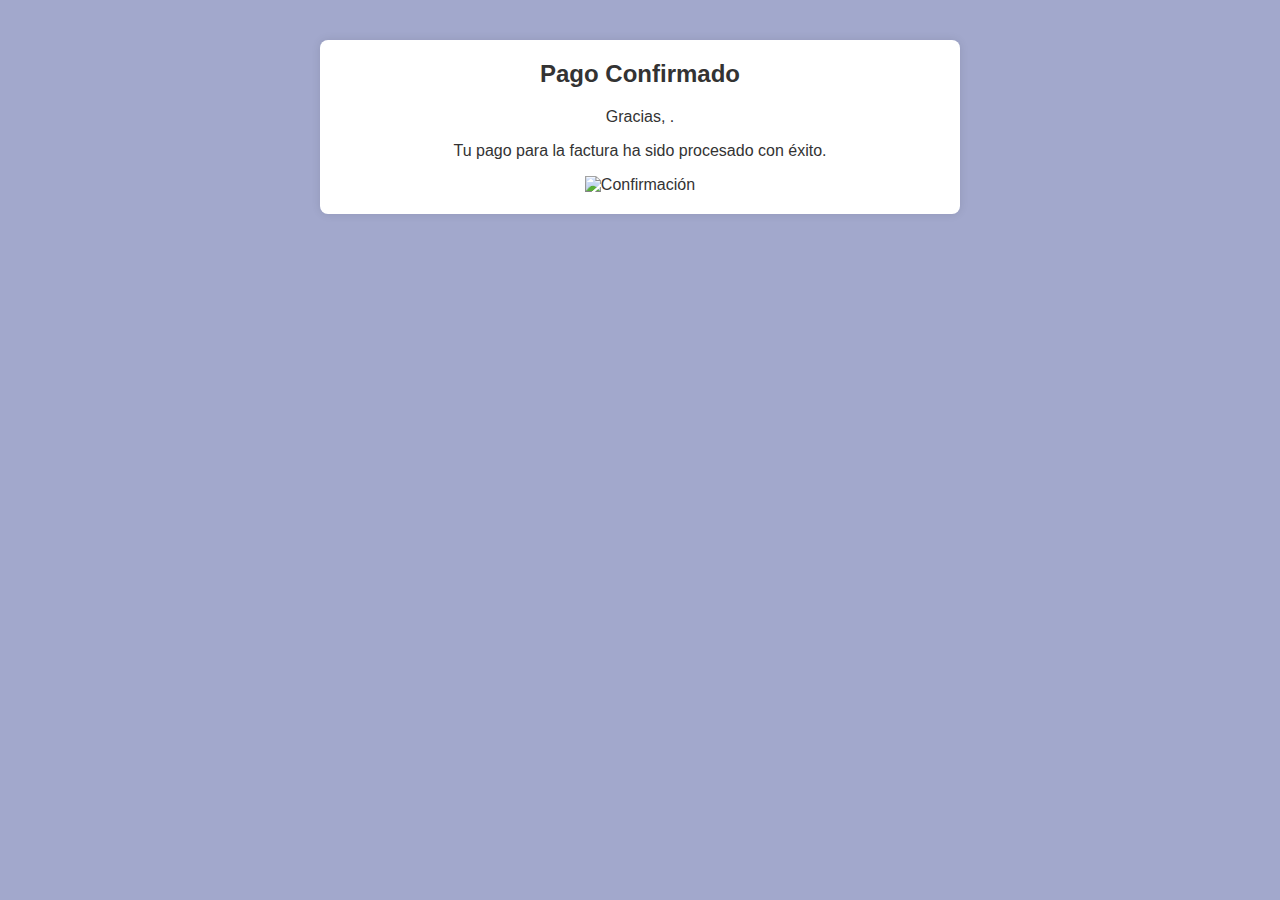
==== confirmacion.html @ d3fdc725 "se agrega formulario confirmacion" ====
<!DOCTYPE html>
<html lang="es">
<head>
    <meta charset="UTF-8">
    <meta name="viewport" content="width=device-width, initial-scale=1.0">
    <title>Confirmación de Pago</title>
    <link rel="stylesheet" href="styles.css">
    <!-- Incluir SweetAlert CSS y JS -->
    <link rel="stylesheet" href="https://cdn.jsdelivr.net/npm/sweetalert2@11/dist/sweetalert2.min.css">
    <script src="https://cdn.jsdelivr.net/npm/sweetalert2@11"></script>
</head>
<body>
    <div class="container">
        <div class="confirmation">
            <h1>Pago Confirmado</h1>
            <div class="message">
                <p>Gracias, <span id="user-name"></span>.</p>
                <p>Tu pago para la factura <span id="invoice-number"></span> ha sido procesado con éxito.</p>
                <img src="https://via.placeholder.com/100x100?text=Confirmado" alt="Confirmación">
            </div>
        </div>
    </div>
    <script>
        // Obtener los parámetros de la URL
        function getQueryParams() {
            const params = {};
            const queryString = window.location.search.substring(1);
            const pairs = queryString.split("&");
            for (const pair of pairs) {
                const [key, value] = pair.split("=");
                params[decodeURIComponent(key)] = decodeURIComponent(value.replace(/\+/g, " "));
            }
            return params;
        }

        // Llenar la página de confirmación con los datos del usuario
        function fillConfirmationPage() {
            const params = getQueryParams();
            if (params.name) {
                document.getElementById('user-name').textContent = params.name;
            }
            if (params.invoice) {
                document.getElementById('invoice-number').textContent = params.invoice;
            }
        }

        // Llenar la página cuando el DOM esté listo
        document.addEventListener('DOMContentLoaded', fillConfirmationPage);
    </script>
</body>
</html>
---- styles.css ----
body {
    font-family: Arial, sans-serif;
    background-color: #a2a8cc;
    color: #333;
    display: flex;
    justify-content: center;
    align-items: flex-start; /* Cambiado de center a flex-start */
    height: 100vh;
    margin: 0; /* Cambiado de 20px a 0 */
    padding: 20px; /* Añadido padding */
    box-sizing: border-box;
}

.container {
    max-width: 600px;
    background-color: #fff;
    padding: 20px;
    border-radius: 8px;
    box-shadow: 0 0 10px rgba(0, 0, 0, 0.1);
    width: 100%;
    text-align: center;
    margin-top: 20px; /* Añadido margen superior */
}

h1 {
    text-align: center;
    font-size: 24px;
    margin-bottom: 20px;
    margin-top: 0; /* Ajustado para eliminar espacio superior */
}

label {
    text-align: left;
    font-size: 16px;
    display: block;
    margin-bottom: 15px;
    font-weight: bold;
    margin-left: 10px;
}

input {
    width: calc(100% - 20px);
    padding: 10px;
    margin-top: 5px;
    margin-bottom: 15px;
    border: 1px solid #ddd;
    border-radius: 5px;
    background-color: #f0f8ff;
    font-size: 16px;
    box-sizing: border-box;
}

button {
    width: 100%;
    background-color: #4CAF50;
    color: white;
    padding: 10px;
    border: none;
    border-radius: 5px;
    cursor: pointer;
    font-size: 16px;
}

button:hover {
    background-color: #45a049;
}

#message {
    margin-top: 20px;
    font-size: 16px;
    color: green;
}

select {
    width: calc(100% - 20px);
    padding: 10px;
    margin-bottom: 15px;
    border: 1px solid #ddd;
    border-radius: 5px;
    background-color: #f0f8ff;
    font-size: 16px;
    box-sizing: border-box;
}

.image-container {
    display: flex;
    justify-content: space-around;
    align-items: center;
    margin-bottom: 20px;
}

.image-container img {
    background-color: transparent;
    max-width: 100px;
    height: auto;
    border-radius: 5px;
    box-shadow: 0 0 5px rgba(0, 0, 0, 0.1);
}

.title-container {
    margin-bottom: 20px;
}
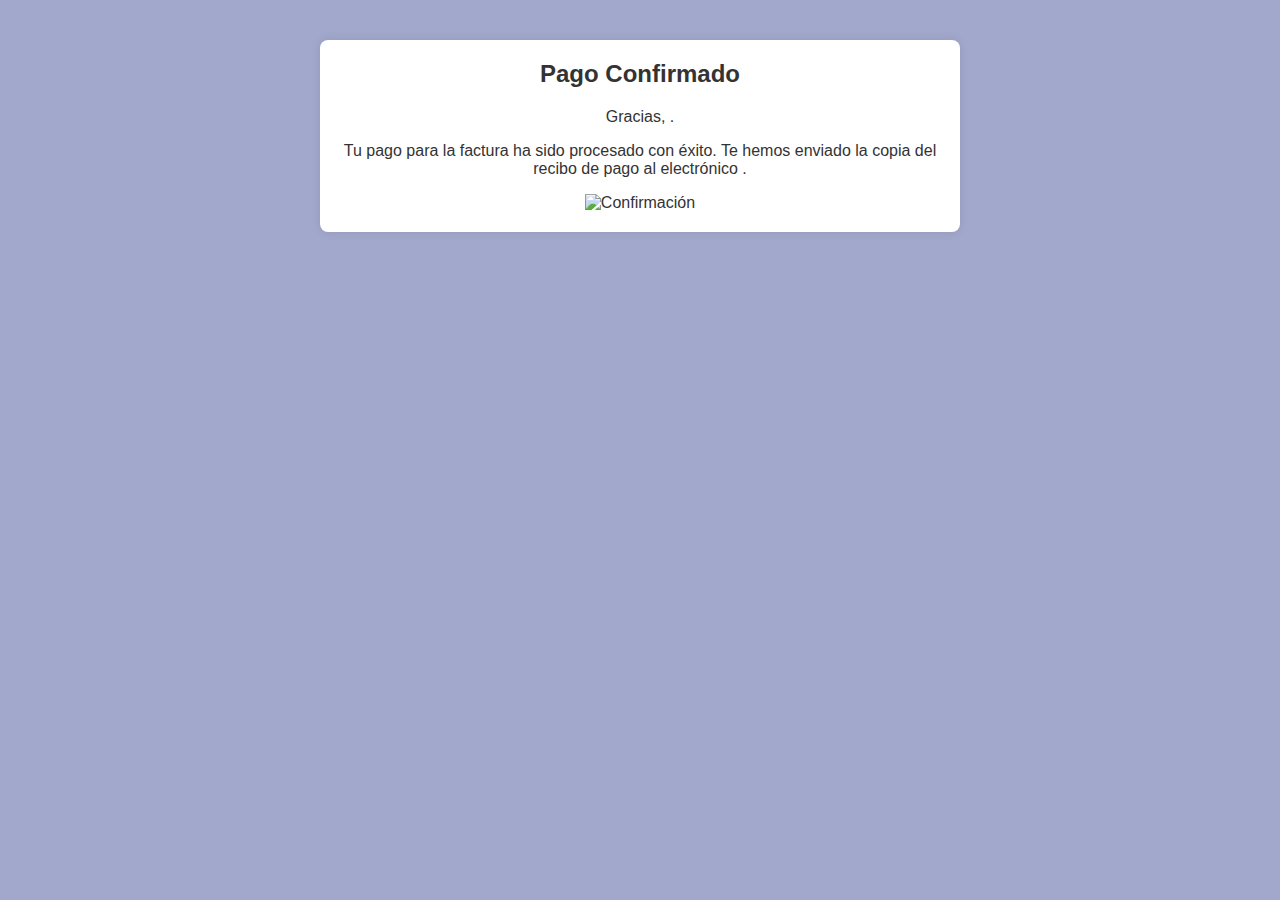
==== commit 580ca046: "Adicion correo" ====
--- a/confirmacion.html
+++ b/confirmacion.html
@@ -15,8 +15,8 @@
             <h1>Pago Confirmado</h1>
             <div class="message">
                 <p>Gracias, <span id="user-name"></span>.</p>
-                <p>Tu pago para la factura <span id="invoice-number"></span> ha sido procesado con éxito.</p>
-                <img src="https://via.placeholder.com/100x100?text=Confirmado" alt="Confirmación">
+                <p>Tu pago para la factura <span id="invoice-number"></span> ha sido procesado con éxito. Te hemos enviado la copia del recibo de pago al electrónico <span id="email"></span>.</p>
+                <img src="https://github.com/Bastidas-M/pagos/raw/main/confirma.png" alt="Confirmación">
             </div>
         </div>
     </div>
@@ -42,6 +42,9 @@
             if (params.invoice) {
                 document.getElementById('invoice-number').textContent = params.invoice;
             }
+            if (params.correo) {
+                document.getElementById('email').textContent = params.correo;
+            }
         }
 
         // Llenar la página cuando el DOM esté listo
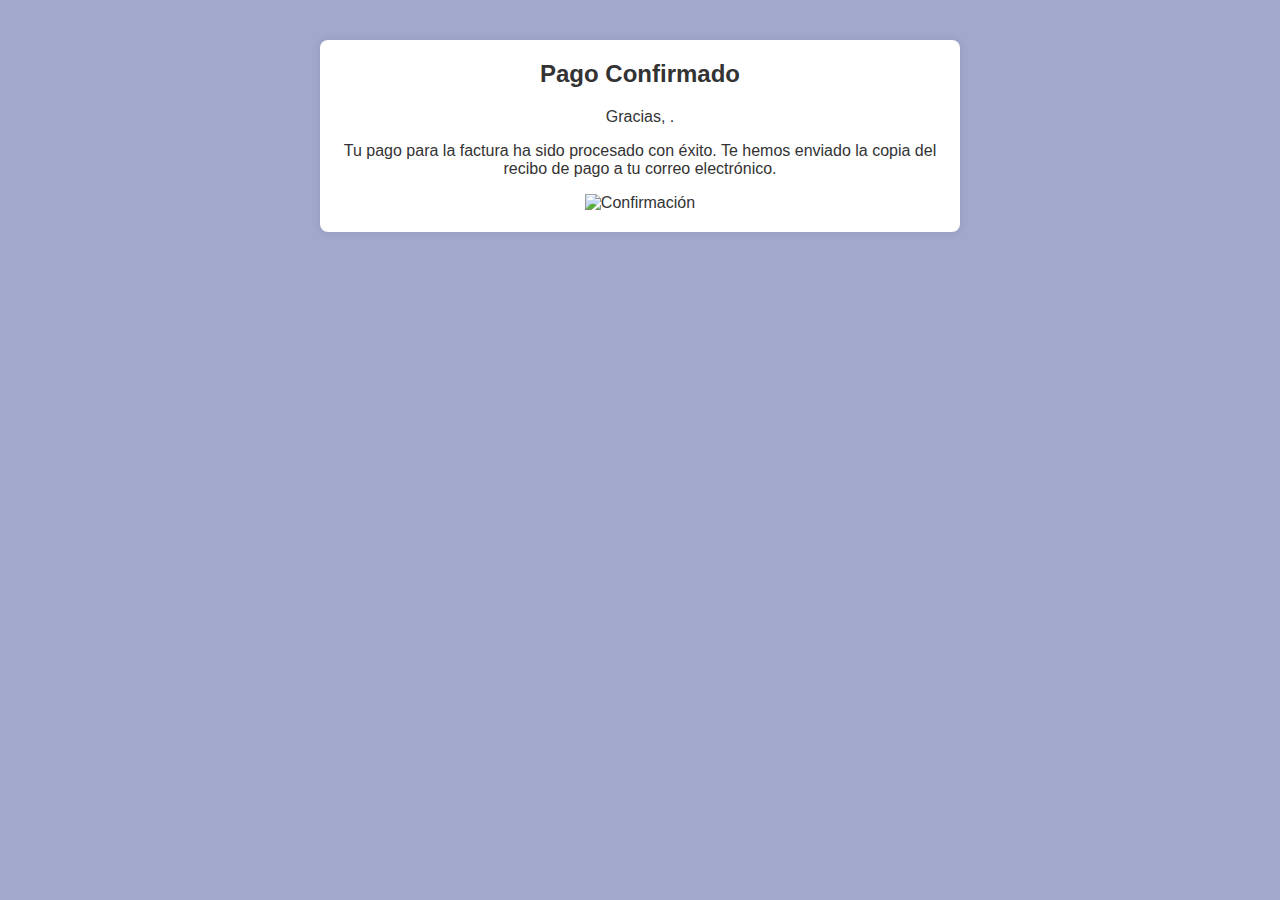
==== commit 8356e937: "cambio webhook 2" ====
--- a/confirmacion.html
+++ b/confirmacion.html
@@ -15,7 +15,7 @@
             <h1>Pago Confirmado</h1>
             <div class="message">
                 <p>Gracias, <span id="user-name"></span>.</p>
-                <p>Tu pago para la factura <span id="invoice-number"></span> ha sido procesado con éxito. Te hemos enviado la copia del recibo de pago al electrónico <span id="email"></span>.</p>
+                <p>Tu pago para la factura <span id="invoice-number"></span> ha sido procesado con éxito. Te hemos enviado la copia del recibo de pago a tu correo electrónico.</p>
                 <img src="https://github.com/Bastidas-M/pagos/raw/main/confirma.png" alt="Confirmación">
             </div>
         </div>
@@ -42,9 +42,6 @@
             if (params.invoice) {
                 document.getElementById('invoice-number').textContent = params.invoice;
             }
-            if (params.correo) {
-                document.getElementById('email').textContent = params.correo;
-            }
         }
 
         // Llenar la página cuando el DOM esté listo
